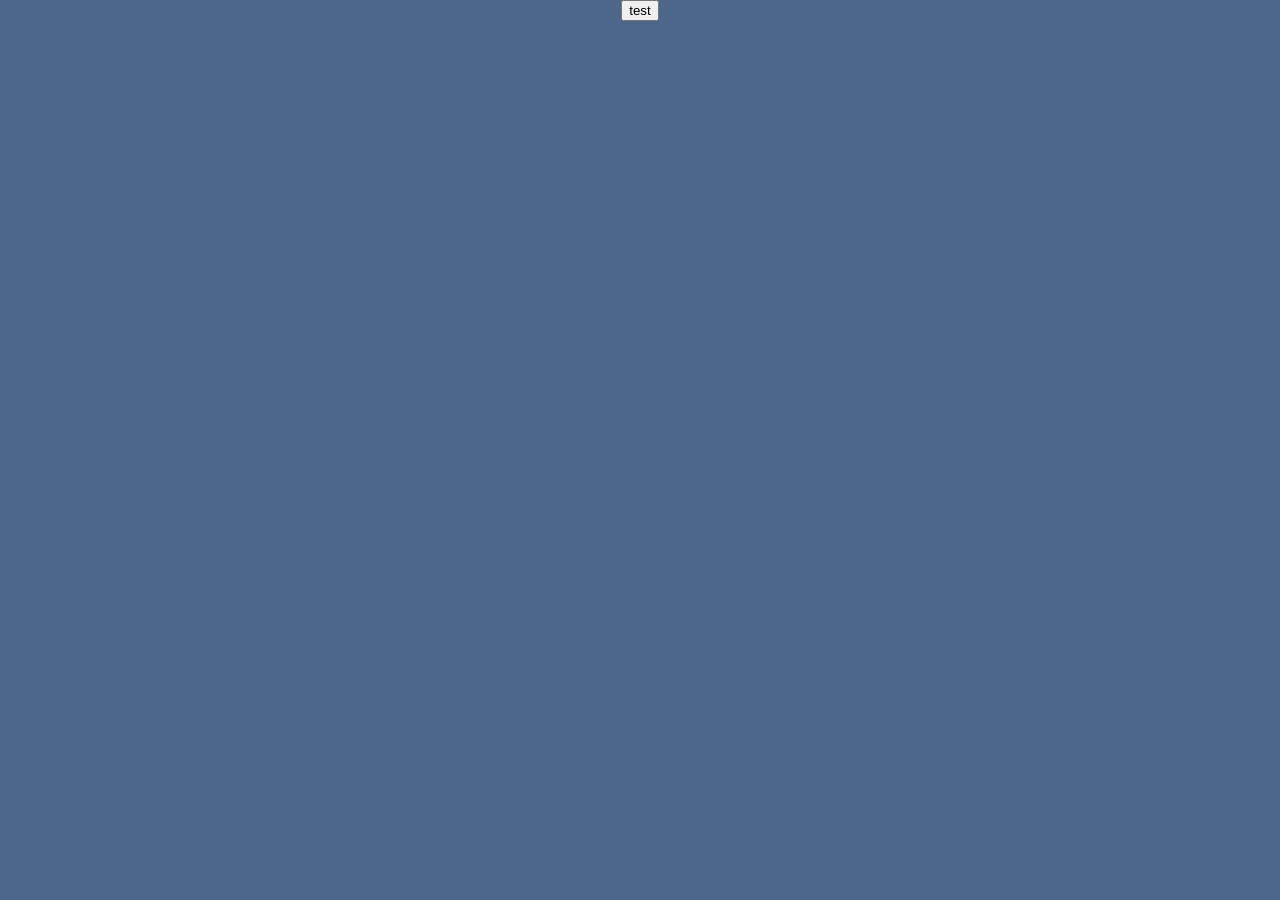
==== login.html @ 1c7fb704 "Working on login page" ====
<!DOCTYPE html>
<html lang="en">
<head>
  <meta charset="UTF-8">
  <meta name="viewport" content="width=device-width, initial-scale=1.0">
  <link rel="stylesheet" href="login.css">
  <title>University Of Surrey Mountaineering</title>
</head>
<body>

<button>test</button>




</body>
</html>
---- login.css ----
body {
    text-align: center;
    background-color: #4d678b;
    padding: 0;
    margin: 0;
}
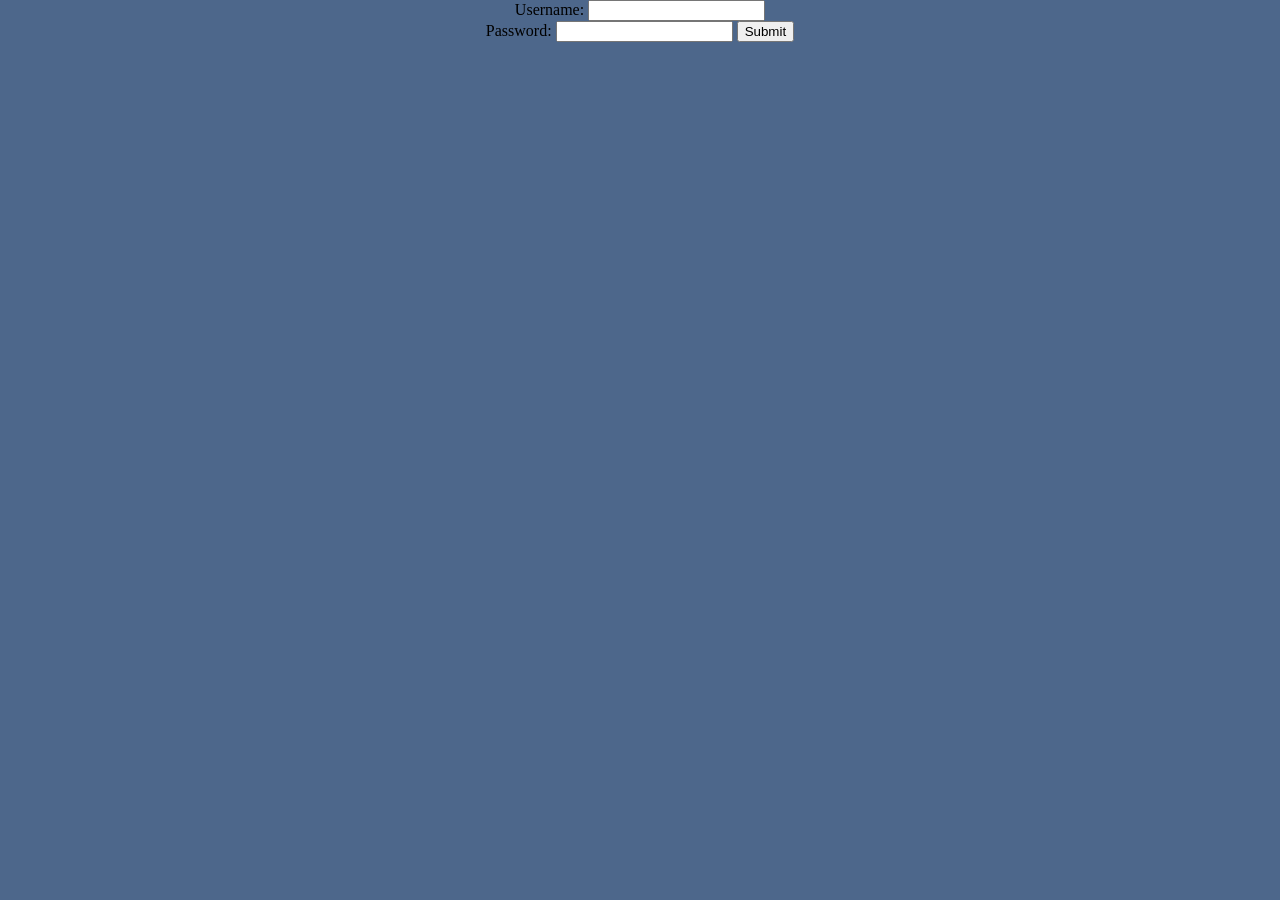
==== commit 04ad8f97: "Working on login page I have partially connected and completed the login page, i have connected the " ====
--- a/login.html
+++ b/login.html
@@ -7,11 +7,20 @@
   <title>University Of Surrey Mountaineering</title>
 </head>
 <body>
+  <div>
+    <form action="login.php" method="get">
+      <label for="Uname">Username: </label>
 
-<button>test</button>
+      <input type="text" id="Uname" name = "UserName">
 
+      <br>
+      <label for="Pword">Password: </label>
 
+      <input type="text" id="Pword" name = "Password">
 
+      <input type="submit">
+    </form>
+  </div>
 
 </body>
 </html>
